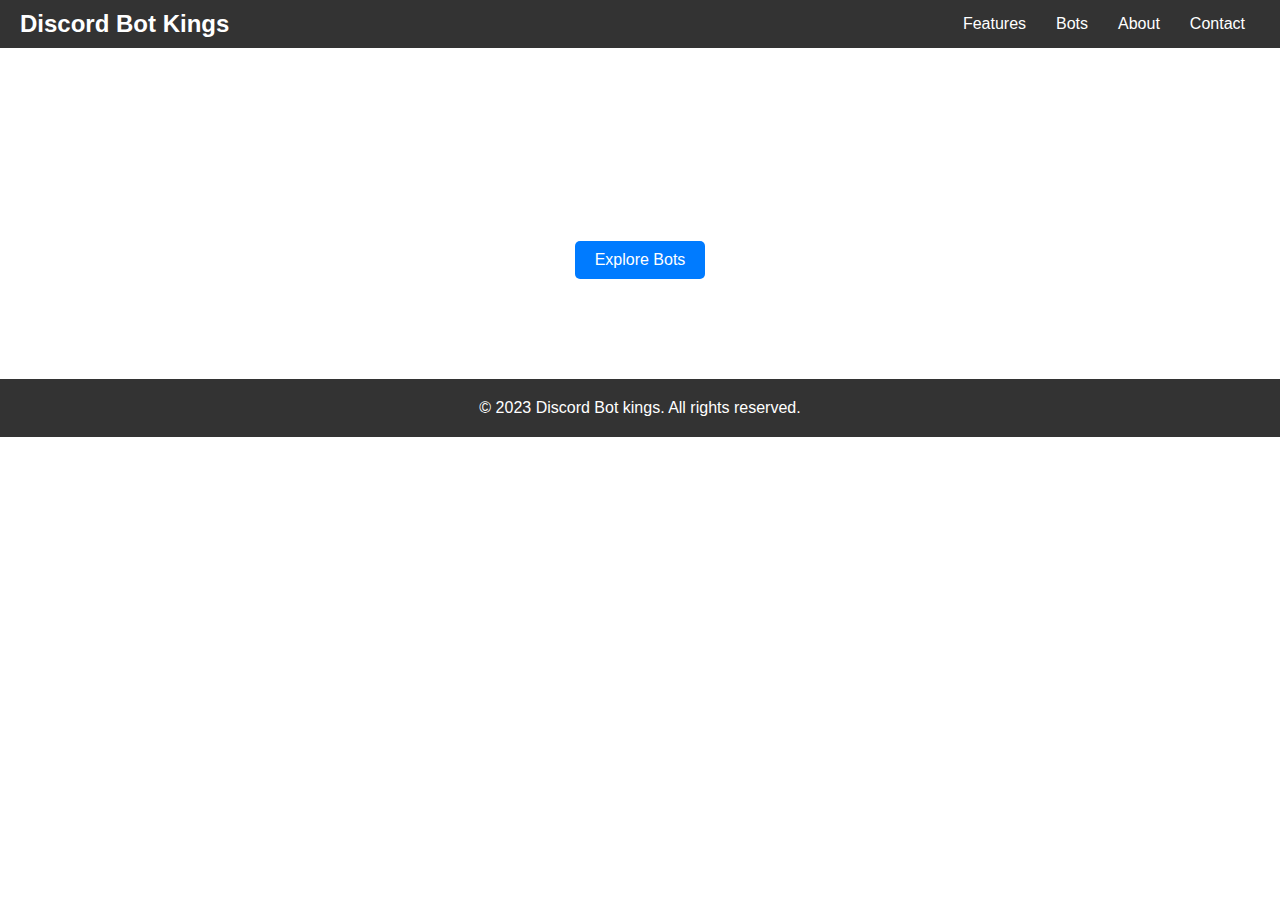
==== index.html @ 27fde874 "Initial commit" ====
<!DOCTYPE html>
<html>
<head>
    <meta name="viewport" content="width=device-width, initial-scale=1">
    <title>Your Bot Promotion Website</title>
    <link rel="stylesheet" href="styles.css">
</head>
<body>
    <header>
        <a href="#" class="logo">Discord Bot Kings</a>
        <nav>
            <ul class="nav">
                <li><a href="#features">Features</a></li>
                <li><a href="#bots-showcase">Bots</a></li>
                <li><a href="#about">About</a></li>
                <li><a href="#contact">Contact</a></li>
            </ul>
        </nav>
    </header>

    <section class="hero">
        <div class="hero-content">
            <h1>Welcome to Discord Bot Kings</h1>
            <p>Experience the future of automation with our cutting-edge bot technology.</p>
            <a href="#bots-showcase" class="btn">Explore Bots</a>
        </div>
    </section>

    <!-- Rest of your sections... -->

    <footer>
        <p>&copy; 2023 Discord Bot kings. All rights reserved.</p>
    </footer>
</body>
</html>
---- styles.css ----
/* Reset some default styles */
body, h1, h2, h3, p {
    margin: 0;
    padding: 0;
}

body {
    font-family: Arial, sans-serif;
}

/* Header styles */
header {
    background-color: #333;
    color: #fff;
    padding: 10px 20px;
    display: flex;
    justify-content: space-between;
    align-items: center;
}

.logo {
    font-size: 24px;
    font-weight: bold;
    color: #fff;
    text-decoration: none;
}

/* Navigation styles */
nav ul {
    list-style: none;
    display: flex;
    margin: 0;
    padding: 0;
}

.nav li {
    margin: 0 15px;
}

.nav a {
    color: #fff;
    text-decoration: none;
    transition: color 0.3s ease;
}

.nav a:hover {
    color: #007bff;
}

/* Hero section styles */
.hero {
    position: relative;
    background: url('hero-image.jpg') center/cover no-repeat;
    text-align: center;
    color: #fff;
    padding: 100px 0;
}

.hero-content {
    max-width: 600px;
    margin: 0 auto;
}

.hero h1 {
    font-size: 36px;
    margin-bottom: 10px;
}

.hero p {
    font-size: 18px;
    margin-bottom: 20px;
}

.btn {
    display: inline-block;
    background-color: #007bff;
    color: #fff;
    padding: 10px 20px;
    border-radius: 5px;
    text-decoration: none;
    transition: background-color 0.3s ease;
}

.btn:hover {
    background-color: #0056b3;
}

/* Footer styles */
footer {
    background-color: #333;
    color: #fff;
    text-align: center;
    padding: 20px 0;
}

/* Other styles... */
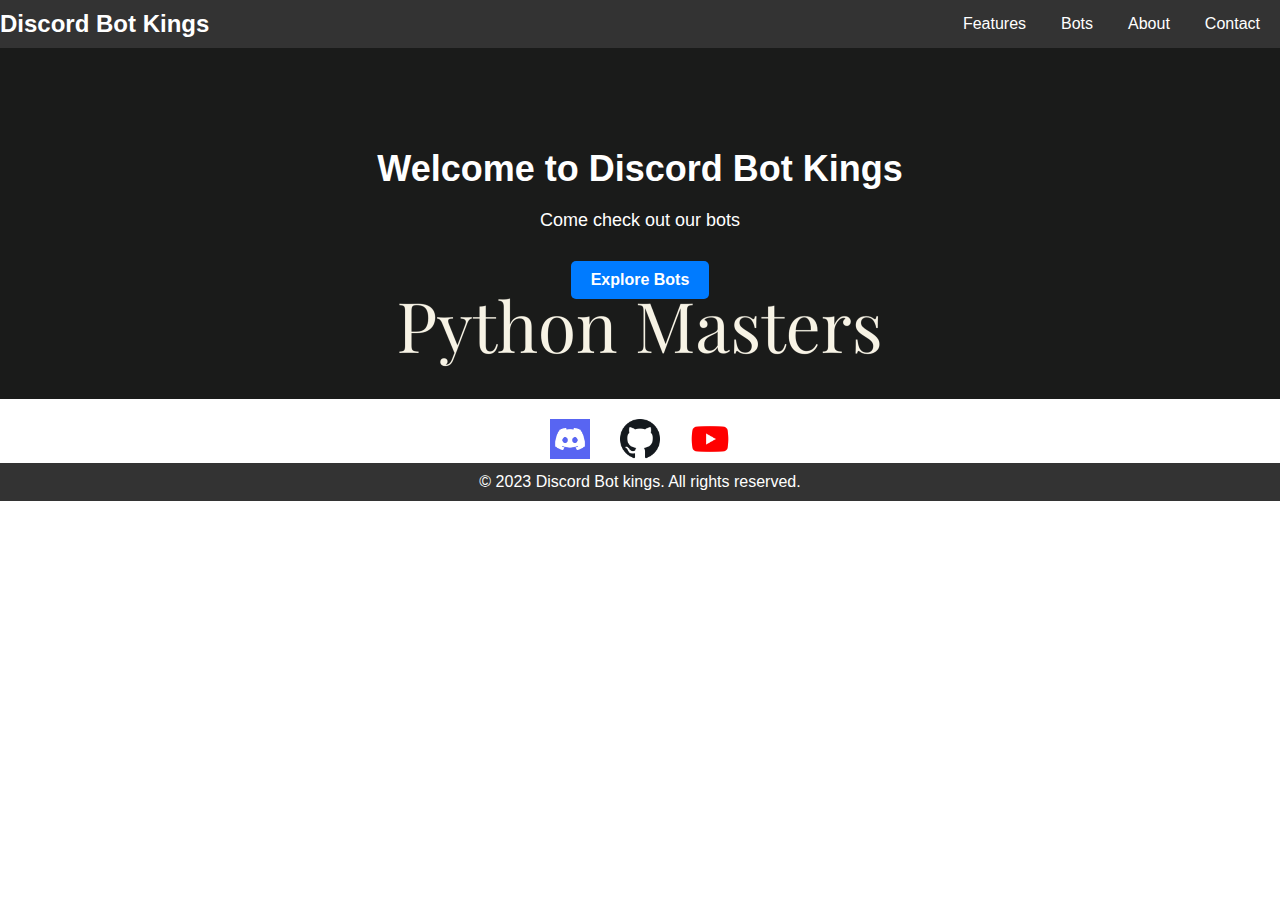
==== commit 98423939: "Full over hull of main and bot page" ====
--- a/index.html
+++ b/index.html
@@ -2,8 +2,117 @@
 <html>
 <head>
     <meta name="viewport" content="width=device-width, initial-scale=1">
+  <meta name="description" content="Welcome to Discord Bot Kings – your ultimate destination for powerful and innovative Discord bots. Explore our collection of feature-rich bots that will elevate your server to the next level. From moderation and utility to entertainment and customization, we've got you covered. Join the ranks of satisfied server owners who trust Discord Bot Kings for their bot needs. Unleash the potential of your server today!">
+
     <title>Your Bot Promotion Website</title>
     <link rel="stylesheet" href="styles.css">
+    <style>
+        /* Add your custom styles here */
+        body {
+            font-family: Arial, sans-serif;
+            margin: 0;
+            padding: 0;
+        }
+
+        header {
+            background-color: #333;
+            color: #fff;
+            padding: 10px 0;
+        }
+
+        .logo {
+            color: #fff;
+            text-decoration: none;
+            font-size: 24px;
+            font-weight: bold;
+        }
+
+        .nav {
+            list-style: none;
+            margin: 0;
+            padding: 0;
+            display: flex;
+        }
+
+        .nav li {
+            margin-right: 20px;
+        }
+
+        .nav a {
+            color: #fff;
+            text-decoration: none;
+        }
+
+        .hero {
+            background-image: url('hero-bg.jpg');
+            background-size: cover;
+            color: #fff;
+            text-align: center;
+            padding: 100px 0;
+        }
+
+        .hero-content {
+            max-width: 800px;
+            margin: 0 auto;
+        }
+
+        .hero h1 {
+            font-size: 36px;
+            margin-bottom: 20px;
+        }
+
+        .hero p {
+            font-size: 18px;
+            margin-bottom: 30px;
+        }
+
+        .btn {
+            background-color: #007BFF;
+            color: #fff;
+            padding: 10px 20px;
+            border-radius: 5px;
+            text-decoration: none;
+            font-weight: bold;
+        }
+
+        footer {
+            background-color: #333;
+            color: #fff;
+            text-align: center;
+            padding: 10px 0;
+            bottom: 1;
+        }
+        /* Your existing styles here */
+        
+        .social-icons {
+            display: flex;
+            justify-content: center;
+            align-items: center;
+            margin-top: 20px;
+        }
+
+        .social-icons a {
+            display: inline-block;
+            margin: 0 15px;
+            transition: transform 0.2s;
+        }
+
+        .social-icons a:hover {
+            transform: scale(1.1);
+        }
+
+        .social-icons img {
+            width: 40px; /* Adjust size as needed */
+            height: 40px; /* Adjust size as needed */
+        }
+
+        .social-icons img:hover {
+        filter: brightness(120%);
+        /* Change the icon color on hover */
+        fill: #FF0000; /* Change this color value to the desired color */
+    }
+        
+    </style>
 </head>
 <body>
     <header>
@@ -11,7 +120,7 @@
         <nav>
             <ul class="nav">
                 <li><a href="#features">Features</a></li>
-                <li><a href="#bots-showcase">Bots</a></li>
+                <li><a href="bots.html">Bots</a></li>
                 <li><a href="#about">About</a></li>
                 <li><a href="#contact">Contact</a></li>
             </ul>
@@ -21,11 +130,21 @@
     <section class="hero">
         <div class="hero-content">
             <h1>Welcome to Discord Bot Kings</h1>
-            <p>Experience the future of automation with our cutting-edge bot technology.</p>
-            <a href="#bots-showcase" class="btn">Explore Bots</a>
+            <p>Come check out our bots</p>
+            <a href="bots." class="btn">Explore Bots</a>
         </div>
     </section>
-
+<div class="social-icons">
+        <a href="https://discord.gg/Yc3E6sVW5Y" target="_blank">
+            <img src="discord-logo.png" alt="Discord">
+        </a>
+        <a href="https://github.com/SpritesDevelopments" target="_blank">
+            <img src="github-logo.png" alt="GitHub">
+        </a>
+        <a href="https://youtube.com/@spritemonstajackHD" target="_blank">
+            <img src="youtube-logo.png" alt="YouTube">
+        </a>
+    </div>
     <!-- Rest of your sections... -->
 
     <footer>
--- a/styles.css
+++ b/styles.css
@@ -6,6 +6,14 @@
 
 body {
     font-family: Arial, sans-serif;
+    color: #333;
+    display: flex;
+    flex-direction: column;
+    min-height: 100vh; /* Ensure the content stretches to at least the full viewport height */
+    background-image: url('background.jpg'); /* Replace with your background image */
+    background-size: cover;
+    background-repeat: no-repeat;
+    background-attachment: fixed;
 }
 
 /* Header styles */
@@ -19,7 +27,7 @@
 }
 
 .logo {
-    font-size: 24px;
+    font-size: 20px;
     font-weight: bold;
     color: #fff;
     text-decoration: none;
@@ -85,12 +93,47 @@
     background-color: #0056b3;
 }
 
+/* Bot list styles */
+.bot-list {
+    display: flex;
+    flex-wrap: wrap;
+    justify-content: center;
+    padding: 20px;
+}
+
+.bot {
+    background-color: #fff;
+    border-radius: 5px;
+    box-shadow: 0 0 10px rgba(0, 0, 0, 0.1);
+    margin: 15px;
+    padding: 20px;
+    text-align: center;
+    max-width: 300px;
+}
+
+.bot img {
+    max-width: 100%;
+    border-radius: 5px;
+    margin-bottom: 10px;
+}
+
+.bot h2 {
+    font-size: 24px;
+    margin-bottom: 10px;
+}
+
+.bot p {
+    font-size: 16px;
+    color: #666;
+}
 /* Footer styles */
 footer {
     background-color: #333;
     color: #fff;
     text-align: center;
     padding: 20px 0;
-}
+    bottom: 0;
+    width: 100%;
+}>
 
 /* Other styles... */
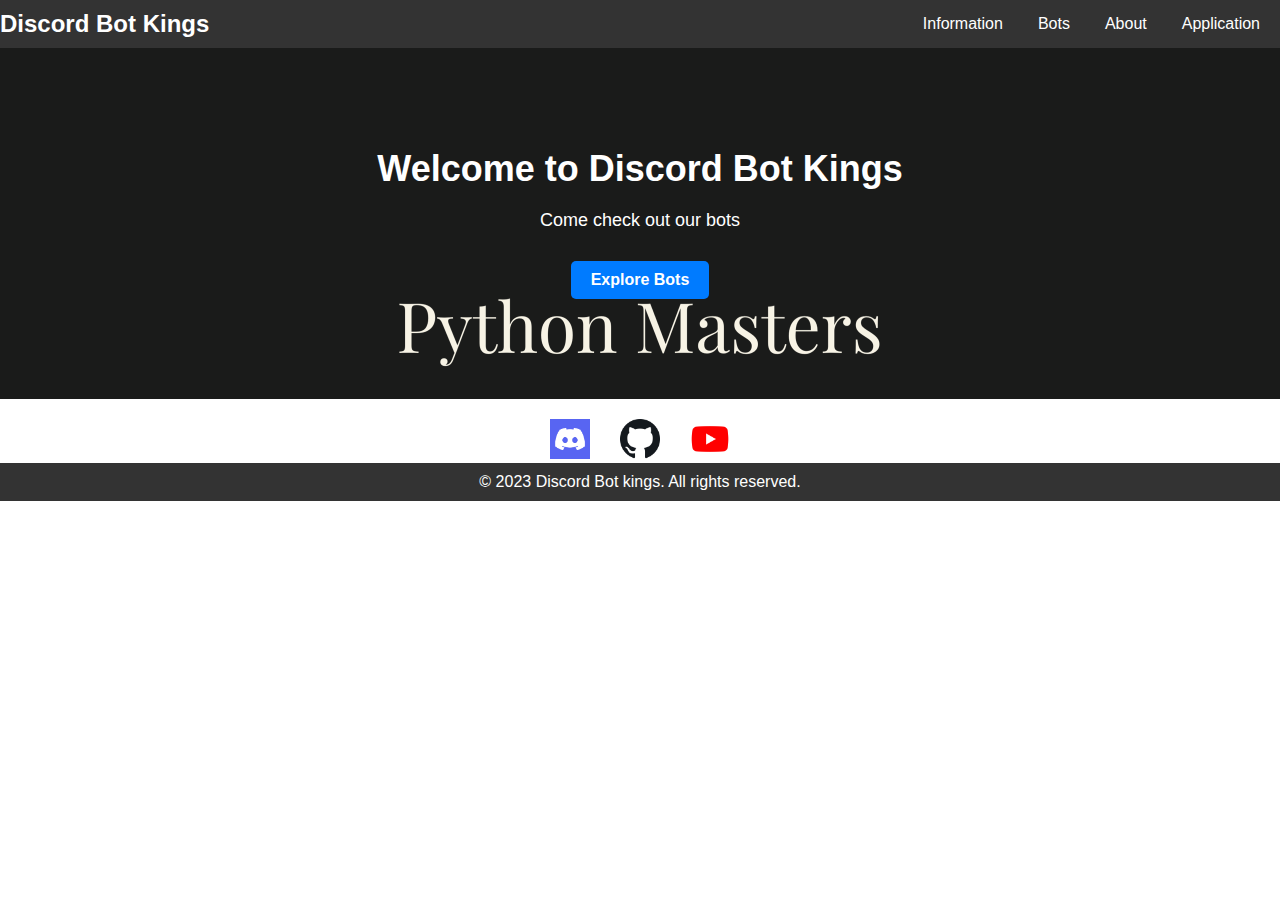
==== commit 42634ad0: "Added new error page" ====
--- a/index.html
+++ b/index.html
@@ -4,7 +4,7 @@
     <meta name="viewport" content="width=device-width, initial-scale=1">
   <meta name="description" content="Welcome to Discord Bot Kings – your ultimate destination for powerful and innovative Discord bots. Explore our collection of feature-rich bots that will elevate your server to the next level. From moderation and utility to entertainment and customization, we've got you covered. Join the ranks of satisfied server owners who trust Discord Bot Kings for their bot needs. Unleash the potential of your server today!">
 
-    <title>Your Bot Promotion Website</title>
+    <title>Discord Bot Kings</title>
     <link rel="stylesheet" href="styles.css">
     <style>
         /* Add your custom styles here */
@@ -80,7 +80,7 @@
             color: #fff;
             text-align: center;
             padding: 10px 0;
-            bottom: 1;
+            bottom: 0;
         }
         /* Your existing styles here */
         
@@ -116,13 +116,13 @@
 </head>
 <body>
     <header>
-        <a href="#" class="logo">Discord Bot Kings</a>
+        <a href="index.html" class="logo">Discord Bot Kings</a>
         <nav>
             <ul class="nav">
-                <li><a href="#features">Features</a></li>
-                <li><a href="bots.html">Bots</a></li>
-                <li><a href="#about">About</a></li>
-                <li><a href="#contact">Contact</a></li>
+                <li><a href="info.html">Information</a></li>
+                <li><a href="404error.html">Bots</a></li>
+                <li><a href="about.html">About</a></li>
+                <li><a href="404error.html">Application</a></li>
             </ul>
         </nav>
     </header>
